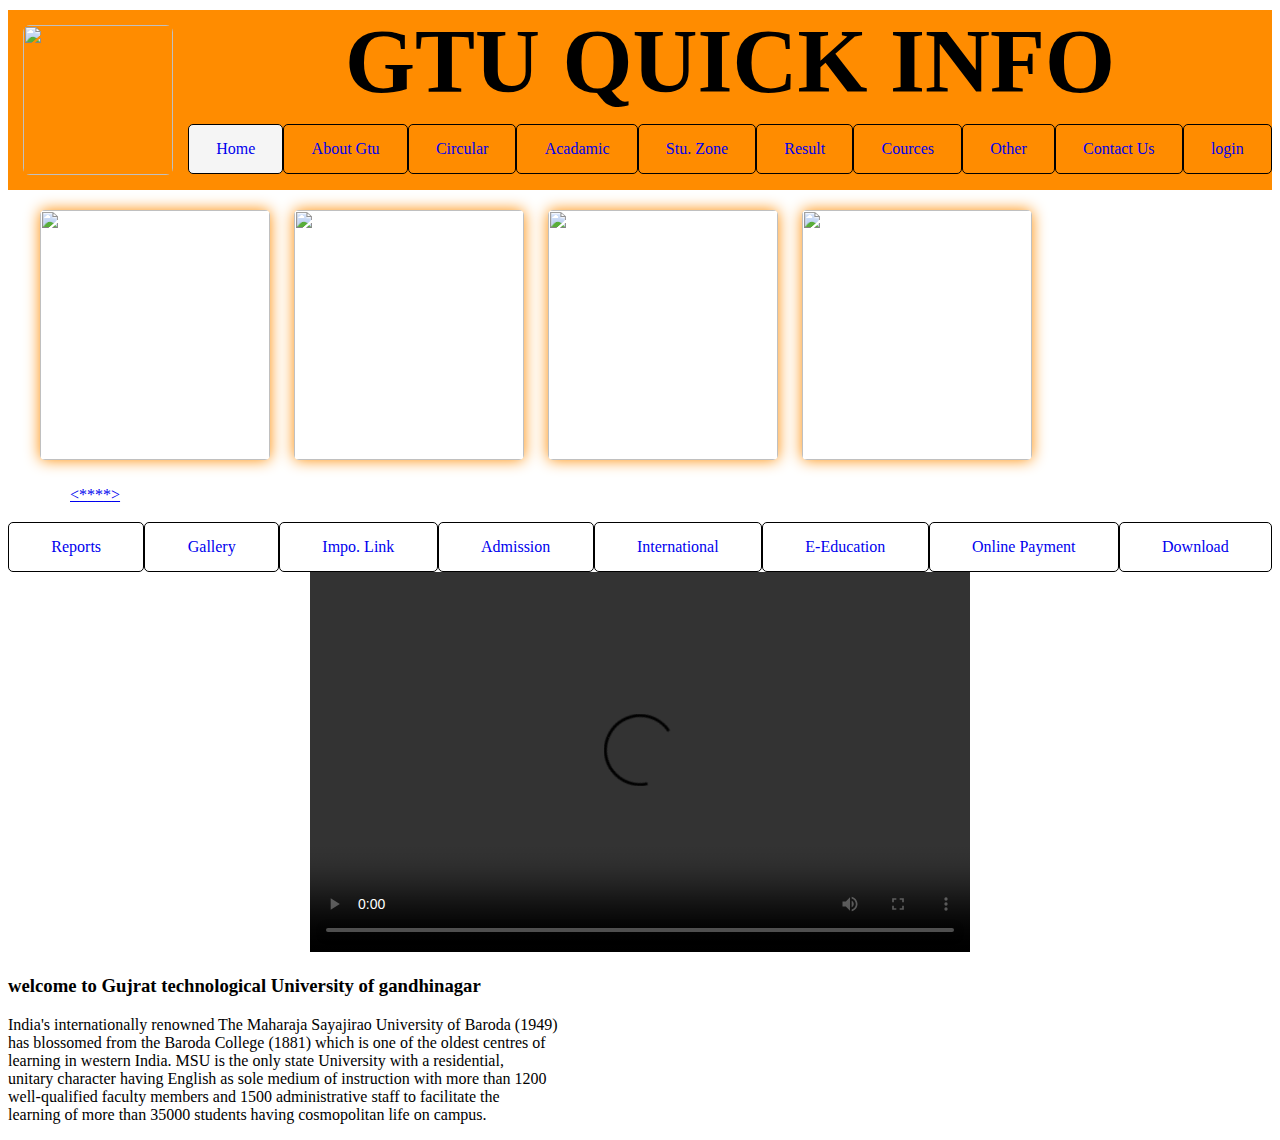
==== home_page.html @ 9bc113cf "some changes" ====
<!DOCTYPE html>
<html lang="en">
<head>
    <meta charset="UTF-8">
    <meta http-equiv="X-UA-Compatible" content="IE=edge">
    <meta name="viewport" content="width=device-width, initial-scale=1.0">
    <title>Gtu Quick Info</title>
    <link rel="stylesheet" href="header.css">
    <link rel="stylesheet" href="gallery.css">
    <link rel="stylesheet" href="second_nav.css">
    <script src="home_page.js"></script>
</head>
<body>      
<header class="header"> 
       <div > 
                       <img id="logo"  class="fleft" src="image/logo.jpg" height="150px" width="150px"></img>  
       <div>  
      <div >      
            <h1 id="headingh1">GTU QUICK INFO</h1>
            <Nav id="navhead" >
                  <a class="pnav" id="active" href="#">Home</a>
                  <a class="pnav" href="#">About Gtu</a>
                  <a class="pnav" href="#">Circular</a>
                  <a class="pnav" href="#">Acadamic</a>
                  <a class="pnav" href="#">Stu. Zone</a>
                  <a class="pnav" href="#">Result</a>
                  <a class="pnav" href="#">Cources</a>
                  <a class="pnav" href="#">Other</a>
                  <a class="pnav" href="#">Contact Us</a>
                  <a class="pnav" href="#">login</a>
            </Nav>
      </div>      
</header>
         
    <section id="gallery">
          
            <img id="one" src="https://www.gtu.ac.in/SliderImages/images/Final_Slider_Women'sDayCelebration2M8A8918.jpg" height="250px" width="230px"></img> 
            <img id="two" src="https://www.gtu.ac.in/SliderImages/images/Final_Slider_Women'sDayCelebration2M8A8918.jpg" height="250px" width="230px"></img> 
            <img id="three" src="https://www.gtu.ac.in/SliderImages/images/Final_Slider_Women'sDayCelebration2M8A8918.jpg" height="250px" width="230px"></img> 
            <img id="four" src="https://www.gtu.ac.in/SliderImages/images/Final_Slider_Women'sDayCelebration2M8A8918.jpg" height="250px" width="230px"></img> 
         <div>
            <ul style="list-style-type:none;" id="slidegallery">
            <li id="flt" style="text-decoration: none;" ><a href="#"><</a></li>
            <li id="flt" ><a href="#">*</a></li>
            <li id="flt" ><a href="#">*</a></li>
            <li id="flt" ><a href="#">*</a></li>
            <li id="flt" ><a href="#">*</a></li>
            <li id="flt" ><a href="#">></a></li>
            </ul>
          </div>
    </section><br><br>
    <section id="nav2">
            <Nav id="navsec">
                  <a class="snav"  href="#">Reports</a>
                  <a class="snav"  href="#">Gallery</a>
                  <a class="snav"  href="#">Impo. Link</a>
                  <a class="snav"  href="#">Admission</a>
                  <a class="snav"  href="#">International</a>
                  <a class="snav"  href="#">E-Education</a>
                  <a class="snav"  href="#">Online Payment</a>
                  <a class="snav"  href="#">Download</a>
        
            </Nav>
    </section>

    <section>
          <div align="center">
                  <video controls autoplay="false" height="380" width="660" alt="this video please check ypur connection" >
                      <source type="video/mp4" src="ik.mp4"></source>
                  </video>
          </div>
              
              <h3>
              <span>welcome to </span>
              Gujrat technological University of  gandhinagar
              </h3>
              <p>
              India's internationally renowned The Maharaja Sayajirao University of Baroda (1949)<br>
               has blossomed from the Baroda College (1881) which is one of the oldest centres of <br>
               learning in western India. MSU is the only state University with a residential, <br>
                unitary character having English as sole medium of instruction with more than 1200  <br>
                well-qualified faculty members and 1500 administrative staff to facilitate the  <br>
                learning of more than 35000 students having cosmopolitan life on campus. <br>
              </p>
    </section>
    <!--
    <hr>
    <section>
                <div>
                     <img src="image/all.jpg" height="280px" width="280px"></img>                 
                     <img src="image/all.jpg" height="280px" width="280px"></img>                  
                     <img src="image/all.jpg" height="280px" width="280px"></img> 
                     <img src="image/all.jpg" height="280px" width="280px"></img>
                     <h1>faculty of engineering</h1>
                     <h1>faculty of engineering</h1>
                     <h1>faculty of engineering</h1>
                     <h1>faculty of engineering</h1> 
               </div>
               <div>
                     <img src="image/all.jpg" height="280px" width="280px"></img>                 
                     <img src="image/all.jpg" height="280px" width="280px"></img>                  
                     <img src="image/all.jpg" height="280px" width="280px"></img> 
                     <img src="image/all.jpg" height="280px" width="280px"></img>
                     <h1>faculty of engineering</h1>
                     <h1>faculty of engineering</h1>
                     <h1>faculty of engineering</h1>
                     <h1>faculty of engineering</h1> 
               </div>
               <div>
                     <img src="image/all.jpg" height="280px" width="280px"></img>                 
                     <img src="image/all.jpg" height="280px" width="280px"></img>                  
                     <img src="image/all.jpg" height="280px" width="280px"></img> 
                     <img src="image/all.jpg" height="280px" width="280px"></img>
                     <h1>faculty of engineering</h1>
                     <h1>faculty of engineering</h1>
                     <h1>faculty of engineering</h1>
                     <h1>faculty of engineering</h1> 
               </div>
               <div>
                     <img src="image/all.jpg" height="280px" width="280px"></img>                 
                     <img src="image/all.jpg" height="280px" width="280px"></img>                  
                     <img src="image/all.jpg" height="280px" width="280px"></img> 
                     <img src="image/all.jpg" height="280px" width="280px"></img>
                     <h1>faculty of engineering</h1>
                     <h1>faculty of engineering</h1>
                     <h1>faculty of engineering</h1>
                     <h1>faculty of engineering</h1> 
               </div>
    </section>
<hr>
<br>
    <section>
    <h1 align="center">Event</h1>
             <a   class="Courrse"    href="#"  target=""  rel="noopener noreferrer"  >
             <img height="300px" width="250px"  src="image/all.jpg" alt="this is image " />
             </a>
    </section>
    <hr>
   <div>
    <section>
    <h1 align="center">News </h1>
    <a style="float:left"  href="#"><</a>
             <a style="float:left"  class="Courrse"    href="#"  target=""  rel="noopener noreferrer"  >
            revised Online Midsemester<br> Exam Schedule SSBCOM <br>III Apr.....
             </a>
             <a style="float:left"   class="Courrse"    href="#"  target=""  rel="noopener noreferrer"  >
            revised Online Midsemester<br> Exam Schedule SSBCOM <br>III Apr.....
             </a>
             <a style="float:left"   class="Courrse"    href="#"  target=""  rel="noopener noreferrer"  >
            revised Online Midsemester<br> Exam Schedule SSBCOM <br>III Apr.....
             </a>
             <a  style="float:left"  class="Courrse"    href="#"  target=""  rel="noopener noreferrer"  >
            revised Online Midsemester<br> Exam Schedule SSBCOM <br>III Apr.....
             </a>
             <a style="float:left"    class="Courrse"    href="#"  target=""  rel="noopener noreferrer"  >
            revised Online Midsemester<br> Exam Schedule SSBCOM <br>III Apr.....
             </a>
             <a  style="float:left"  class="Courrse"    href="#"  target=""  rel="noopener noreferrer"  >
            revised Online Midsemester<br> Exam Schedule SSBCOM <br>III Apr.....
             </a>
             <a href="#">></a>
    </section>
    
 </div>

   <br>
    <section>
    <h1 align="center">circular</h1>
             <a   class="Course"    href="#"  target=""  rel="noopener noreferrer"  >
             <img height="300px" width="250px"  src="image/all.jpg" alt="this is image " />
             </a>
    </section>
    <hr>
    <footer>
            <h1>contact us</h1>
              <img src="image/logo.jpg" alt="gtu" ></img>
              <h4>Gujrat Technological University <br> gandhinagar</h4>
              <p>Address<br>
Gujarat Technological University<br>
Nr.Vishwakarma Government Engineering College Nr.Visat Three Roads, Visat - Gandhinagar Highway<br>
Chandkheda, Ahmedabad – 382424 - Gujrat</p>
<span style="font-size: 15px; color: #FF6300;">&nbsp;&nbsp;079-23267521/570</span>
<a href="mailto:registrar@gtu.ac.in">registrar@gtu.ac.in</a>
    </footer>
    <hr>
    <nav>
    <p>Copyright © 2019  Gujrat Technological University .   All Rights Reserved.</p>
    <a href="#" target="_blank" rel="noopener noreferrer">Term & condition</a>
    <a href="#" target="_blank" rel="noopener noreferrer">gtu</a>
    </nav>
    <hr>-->
</body>
</html>
---- header.css ----
.header {
     background-color: darkorange;
     width: 100%;
     height: 180px;
     box-sizing: border-box;
     margin-top: -50px;
}

.fleft
{
    float: left;
}
#logo
{
    margin: 15px;  
    border-radius: 7px;
}
#headingh1
{
    text-align: center;
    font-size: 90px;
    margin-bottom:10.57px;
}
#navhead
{
    height: 50px;
  display: flex; 
}
.pnav{
    text-decoration: none;
    border: 1px solid black;
    vertical-align: middle;
    overflow: hidden;    
    line-height: 3;
    align-items: center;
    flex-wrap: nowrap;
    flex-direction: row ;
    flex-grow:1;
     flex-shrink: 1;
     text-align: center;
     border-radius: 5px;
}

.pnav:hover{
    background-color: rgb(245, 245, 245);
}

#active{
    background-color: rgb(245, 245, 245);
}
---- gallery.css ----
#gallery
{
    margin: 10px;
    margin-left: 22px;

}
#one, #two, #three ,#four
{
    margin: 10px;
    box-shadow:0px 0px 15px darkorange;
    border-radius: 5px;
}

#one:hover, #two:hover, #three:hover ,#four:hover{
    box-shadow: 0px 0px 20px red;
}

#slidegallery
{
   list-style-type:none;
}

#flt
{
    float: left;
}
---- second_nav.css ----
#navsec
{
    height: 50px;
  display: flex; 
}
.snav{
    text-decoration: none;
    border: 1px solid black;
    vertical-align: middle;
    overflow: hidden;    
    line-height: 3;
    align-items: center;
    flex-wrap: nowrap;
    flex-direction: row ;
    flex-grow:1;
     flex-shrink: 1;
     text-align: center;
     border-radius: 5px;
}

.snav:hover{
  background-color: rgb(184, 183, 183);
}
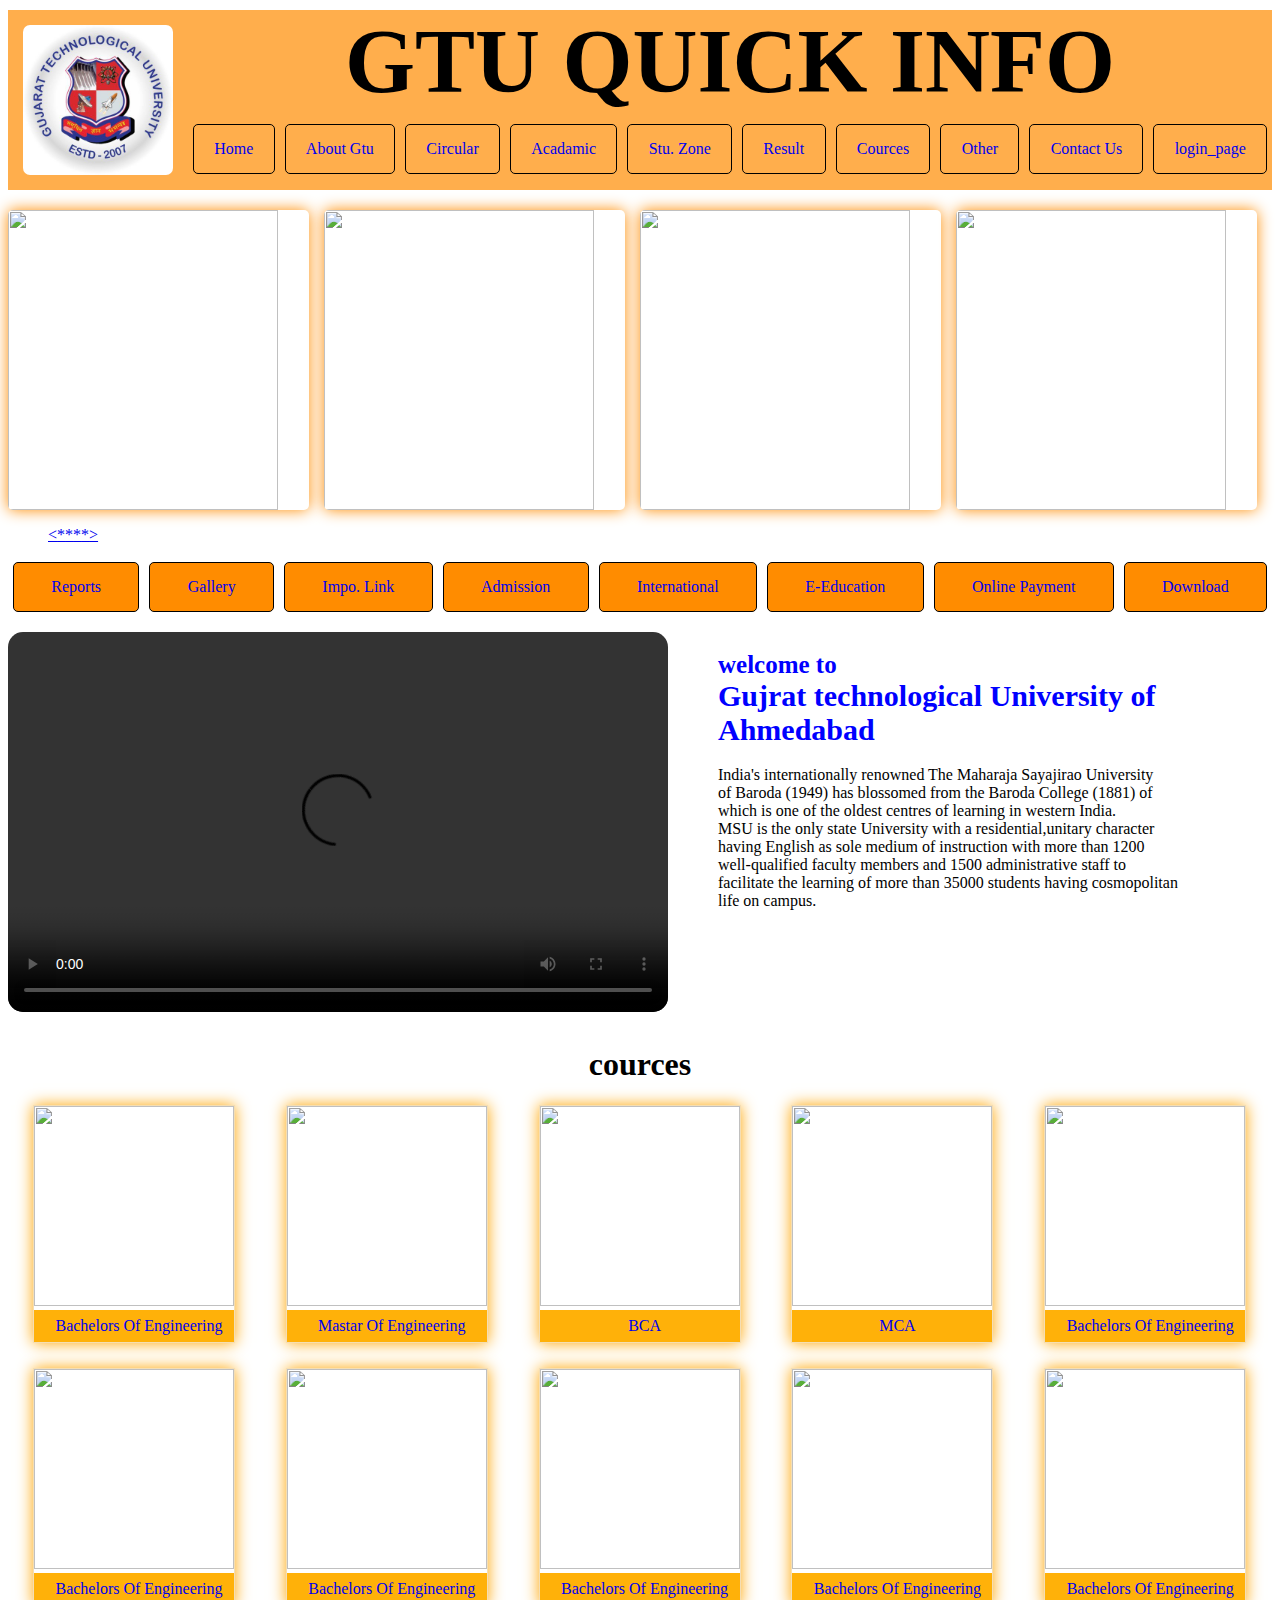
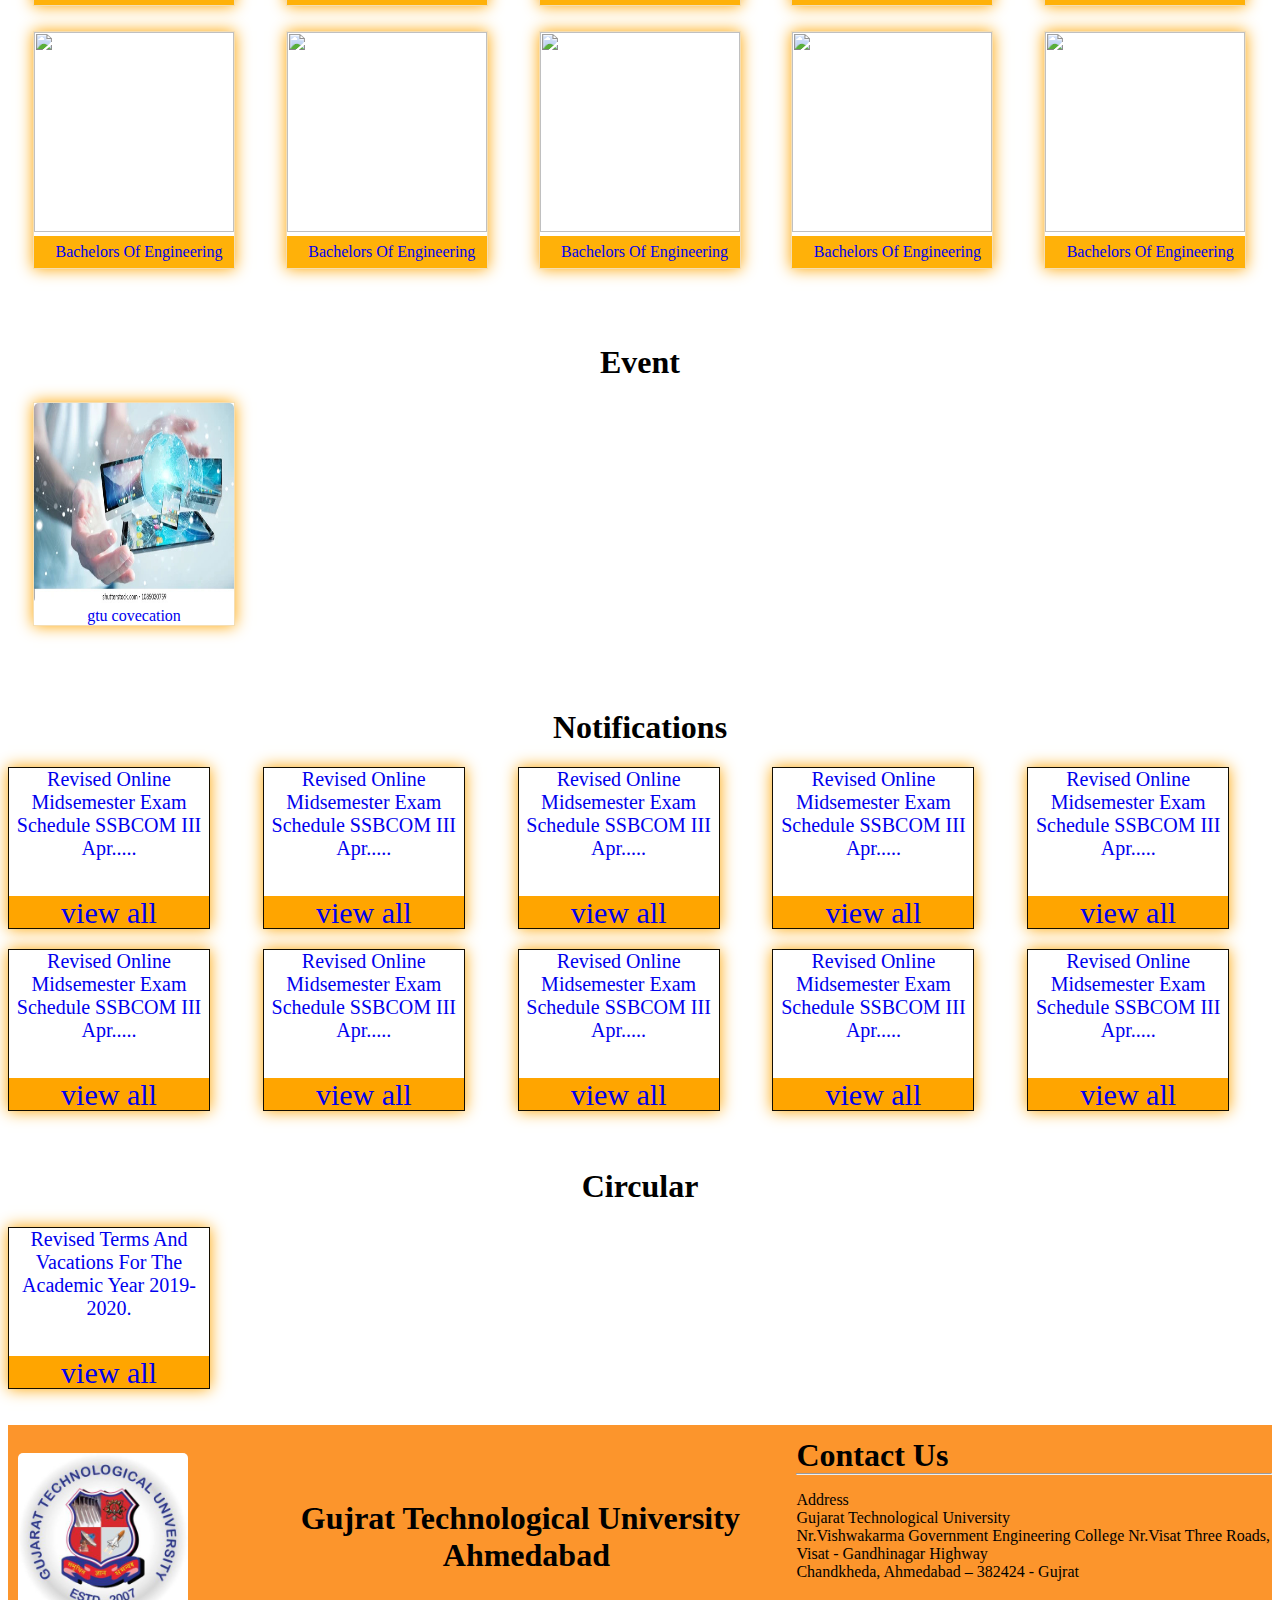
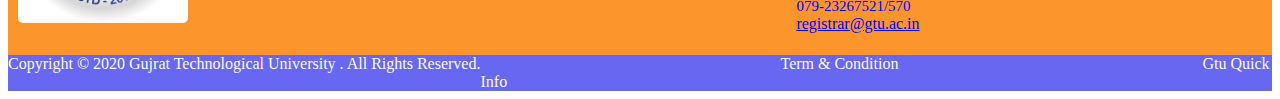
==== commit c943f8a2: "Update home_page.html" ====
--- a/home_page.html
+++ b/home_page.html
@@ -8,17 +8,23 @@
     <link rel="stylesheet" href="header.css">
     <link rel="stylesheet" href="gallery.css">
     <link rel="stylesheet" href="second_nav.css">
+    <link rel="stylesheet" href="introductionv.css">
+    <link rel="stylesheet" href="footer.css">
+    <link rel="stylesheet" href="cources.css">
+    <link rel="stylesheet" href="event.css">
+    <link rel="stylesheet" href="news.css">
+    <link rel="stylesheet" href="circular.css">
     <script src="home_page.js"></script>
 </head>
 <body>      
 <header class="header"> 
        <div > 
-                       <img id="logo"  class="fleft" src="image/logo.jpg" height="150px" width="150px"></img>  
-       <div>  
+         <img id="logo"  class="fleft" src="logo.jpg" height="150px" width="150px"></img>  
+       </div>  
       <div >      
             <h1 id="headingh1">GTU QUICK INFO</h1>
             <Nav id="navhead" >
-                  <a class="pnav" id="active" href="#">Home</a>
+                  <a class="pnav" id="activehome" href="#">Home</a>
                   <a class="pnav" href="#">About Gtu</a>
                   <a class="pnav" href="#">Circular</a>
                   <a class="pnav" href="#">Acadamic</a>
@@ -27,18 +33,19 @@
                   <a class="pnav" href="#">Cources</a>
                   <a class="pnav" href="#">Other</a>
                   <a class="pnav" href="#">Contact Us</a>
-                  <a class="pnav" href="#">login</a>
+                  <a class="pnav" href="login_page.html" ">login_page</a>
             </Nav>
       </div>      
 </header>
          
     <section id="gallery">
-          
-            <img id="one" src="https://www.gtu.ac.in/SliderImages/images/Final_Slider_Women'sDayCelebration2M8A8918.jpg" height="250px" width="230px"></img> 
-            <img id="two" src="https://www.gtu.ac.in/SliderImages/images/Final_Slider_Women'sDayCelebration2M8A8918.jpg" height="250px" width="230px"></img> 
-            <img id="three" src="https://www.gtu.ac.in/SliderImages/images/Final_Slider_Women'sDayCelebration2M8A8918.jpg" height="250px" width="230px"></img> 
-            <img id="four" src="https://www.gtu.ac.in/SliderImages/images/Final_Slider_Women'sDayCelebration2M8A8918.jpg" height="250px" width="230px"></img> 
-         <div>
+        <div id="photosgallery" style="margin-top: 20px;">
+            <img id="one" src="https://www.gtu.ac.in/SliderImages/images/Final_Slider_Women'sDayCelebration2M8A8918.jpg" height="300px" width="270px"></img> 
+            <img id="two" src="https://www.gtu.ac.in/SliderImages/images/Final_Slider_Women'sDayCelebration2M8A8918.jpg" height="300px" width="270px"></img> 
+            <img id="three" src="https://www.gtu.ac.in/SliderImages/images/Final_Slider_Women'sDayCelebration2M8A8918.jpg" height="300px" width="270px"></img> 
+            <img id="four" src="https://www.gtu.ac.in/SliderImages/images/Final_Slider_Women'sDayCelebration2M8A8918.jpg" height="300px" width="270px"></img> 
+            </div>
+         <div >
             <ul style="list-style-type:none;" id="slidegallery">
             <li id="flt" style="text-decoration: none;" ><a href="#"><</a></li>
             <li id="flt" ><a href="#">*</a></li>
@@ -51,7 +58,7 @@
     </section><br><br>
     <section id="nav2">
             <Nav id="navsec">
-                  <a class="snav"  href="#">Reports</a>
+                  <a id="fd" class="snav"  href="#">Reports</a>
                   <a class="snav"  href="#">Gallery</a>
                   <a class="snav"  href="#">Impo. Link</a>
                   <a class="snav"  href="#">Admission</a>
@@ -62,132 +69,201 @@
         
             </Nav>
     </section>
+ <section id="intvideo" >
+       <div>
+              <video id="video" controls autoplay="none" height="380" width="660" alt="this video please check ypur connection" >
+              <source type="video/mp4" src="video/RADHA NE SHYAM MALI JASHE _ Sachin-Jigar_ Sachin Sanghvi_ Shruti Pathak_Aadil Khan_Simran Natekar ( 480 X 854 ).mp4">
+              </source>
+</div>
+<div>       
+              </video>
+              <div id="introtext">
+              <h3 >
+              <span id="wlcm">welcome to </span><br>
+              <span  id="gtu">
+              Gujrat technological University of Ahmedabad 
+              </span>
+              </h3>
+              <p style="font-size:20px margin-bottom:50px" >
+              India's internationally renowned The Maharaja Sayajirao  University<br>
+              of Baroda (1949) has blossomed from the Baroda   College (1881)  of<br>
+              which is one of the oldest centres of learning in western  India.<br>
+              MSU is the only state University  with a residential,unitary character<br>
+              having English  as sole medium of instruction with more than 1200  <br>
+              well-qualified faculty members and 1500 administrative   staff to   <br>
+              facilitate the  learning of more than 35000 students having cosmopolitan<br>
+               life on campus. 
+              </p>
+           </div>
+</div>
+</section>
+   <h1 style="text-align:center; clear:left; clear:right; ">cources</h1>
+    <section id="cources">
+         
+                 <div id="cources1">
+                     <img id="couresimg" src="https://www.gtu.ac.in/SliderImages/images/Final_Slider_Women'sDayCelebration2M8A8918.jpg" height="200px" width="200px">
+                     <p id="couresname" ><a id="csnm" href="#">Bachelors Of Engineering</a></p>
+               </div>
+               <div id="cources1">
+                     <img id="couresimg" src="https://www.gtu.ac.in/SliderImages/images/Final_Slider_Women'sDayCelebration2M8A8918.jpg" height="200px" width="200px">
+                     <p id="couresname" ><a id="csnm" href="#">Mastar Of Engineering</a></p>
+               </div>
+               <div id="cources1">
+                     <img id="couresimg" src="https://www.gtu.ac.in/SliderImages/images/Final_Slider_Women'sDayCelebration2M8A8918.jpg" height="200px" width="200px">
+                     <p id="couresname" ><a id="csnm" href="#">BCA</a></p>
+               </div>
+               <div id="cources1">
+                     <img id="couresimg" src="https://www.gtu.ac.in/SliderImages/images/Final_Slider_Women'sDayCelebration2M8A8918.jpg" height="200px" width="200px">
+                     <p id="couresname" ><a id="csnm" href="#">MCA</a></p>
+               </div>
 
+               <div id="cources1">
+                     <img id="couresimg" src="https://www.gtu.ac.in/SliderImages/images/Final_Slider_Women'sDayCelebration2M8A8918.jpg" height="200px" width="200px">
+                     <p id="couresname" ><a id="csnm" href="#">Bachelors Of Engineering</a></p>
+               </div>
+             
+               <div id="cources1">
+                     <img id="couresimg" src="https://www.gtu.ac.in/SliderImages/images/Final_Slider_Women'sDayCelebration2M8A8918.jpg" height="200px" width="200px">
+                     <p id="couresname" ><a id="csnm" href="#">Bachelors Of Engineering</a></p>
+               </div>
+               <div id="cources1">
+                     <img id="couresimg" src="https://www.gtu.ac.in/SliderImages/images/Final_Slider_Women'sDayCelebration2M8A8918.jpg" height="200px" width="200px">
+                     <p id="couresname" ><a id="csnm" href="#">Bachelors Of Engineering</a></p>
+               </div>
+               <div id="cources1">
+                     <img id="couresimg" src="https://www.gtu.ac.in/SliderImages/images/Final_Slider_Women'sDayCelebration2M8A8918.jpg" height="200px" width="200px">
+                     <p id="couresname" ><a id="csnm" href="#">Bachelors Of Engineering</a></p>
+               </div>
+               <div id="cources1">
+                     <img id="couresimg" src="https://www.gtu.ac.in/SliderImages/images/Final_Slider_Women'sDayCelebration2M8A8918.jpg" height="200px" width="200px">
+                     <p id="couresname" ><a id="csnm" href="#">Bachelors Of Engineering</a></p>
+               </div>
+               <div id="cources1">
+                     <img id="couresimg" src="https://www.gtu.ac.in/SliderImages/images/Final_Slider_Women'sDayCelebration2M8A8918.jpg" height="200px" width="200px">
+                     <p id="couresname" ><a id="csnm" href="#">Bachelors Of Engineering</a></p>
+               </div>
+               <div id="cources1">
+                     <img id="couresimg" src="https://www.gtu.ac.in/SliderImages/images/Final_Slider_Women'sDayCelebration2M8A8918.jpg" height="200px" width="200px">
+                     <p id="couresname" ><a id="csnm" href="#">Bachelors Of Engineering</a></p>
+               </div>
+               <div id="cources1">
+                     <img id="couresimg" src="https://www.gtu.ac.in/SliderImages/images/Final_Slider_Women'sDayCelebration2M8A8918.jpg" height="200px" width="200px">
+                     <p id="couresname" ><a id="csnm" href="#">Bachelors Of Engineering</a></p>
+               </div>
+               <div id="cources1">
+                     <img id="couresimg" src="https://www.gtu.ac.in/SliderImages/images/Final_Slider_Women'sDayCelebration2M8A8918.jpg" height="200px" width="200px">
+                     <p id="couresname" ><a id="csnm" href="#">Bachelors Of Engineering</a></p>
+               </div>
+               <div id="cources1">
+                     <img id="couresimg" src="https://www.gtu.ac.in/SliderImages/images/Final_Slider_Women'sDayCelebration2M8A8918.jpg" height="200px" width="200px">
+                     <p id="couresname" ><a id="csnm" href="#">Bachelors Of Engineering</a></p>
+               </div>
+               <div id="cources1" >
+                     <img id="couresimg" src="https://www.gtu.ac.in/SliderImages/images/Final_Slider_Women'sDayCelebration2M8A8918.jpg" height="200px" width="200px">
+                     <p id="couresname" ><a id="csnm" href="#">Bachelors Of Engineering</a></p>
+               </div>
+              
+                  
+    </section>
+       
+    <section >
+            <h1 id="eventh1" align="center">Event</h1>
+          
+                 <div id="event1">
+                  <a id="eventanchor"     href="#"  target=""  rel="noopener noreferrer"  >
+                   <img id="eventimage" height="200px" width="200px"  src="all.jpg" alt="this is image " />
+                   <div id="eventname">gtu covecation</div>
+                     </a>
+             <div>
+    </section>
+    <br><br>
+    
     <section>
-          <div align="center">
-                  <video controls autoplay="false" height="380" width="660" alt="this video please check ypur connection" >
-                      <source type="video/mp4" src="ik.mp4"></source>
-                  </video>
+    <h1 align="center">Notifications </h1>
+    <div class="alnewsgride">
+            <div class="items1">
+                        <div class="textitems1" > <a style="text-decoration:none;" href="#"> revised Online Midsemester Exam Schedule SSBCOM  III Apr.....</a></div> 
+                        <div style=" background-color:orange; text-align: center;"><a class="viewall"href="#">view all </a></div>
+            </div>
+            <div class="items1">
+                        <div class="textitems1" > <a style="text-decoration:none;" href="#"> revised Online Midsemester Exam Schedule SSBCOM  III Apr.....</a></div> 
+                        <div style=" background-color:orange; text-align: center;"><a class="viewall"href="#">view all </a></div>
+            </div>
+            <div class="items1">
+                        <div class="textitems1" > <a style="text-decoration:none;" href="#"> revised Online Midsemester Exam Schedule SSBCOM  III Apr.....</a></div> 
+                        <div style=" background-color:orange; text-align: center;"><a class="viewall"href="#">view all </a></div>
+            </div>
+            <div class="items1">
+                        <div class="textitems1" > <a style="text-decoration:none;" href="#"> revised Online Midsemester Exam Schedule SSBCOM  III Apr.....</a></div> 
+                        <div style=" background-color:orange; text-align: center;"><a class="viewall"href="#">view all </a></div>
+            </div>
+            <div class="items1">
+                        <div class="textitems1" > <a style="text-decoration:none;" href="#"> revised Online Midsemester Exam Schedule SSBCOM  III Apr.....</a></div> 
+                        <div style=" background-color:orange; text-align: center;"><a class="viewall"href="#">view all </a></div>
+            </div>
+            <div class="items1">
+                        <div class="textitems1" > <a style="text-decoration:none;" href="#"> revised Online Midsemester Exam Schedule SSBCOM  III Apr.....</a></div> 
+                        <div style=" background-color:orange; text-align: center;"><a class="viewall"href="#">view all </a></div>
+            </div>
+            <div class="items1">
+                        <div class="textitems1" > <a style="text-decoration:none;" href="#"> revised Online Midsemester Exam Schedule SSBCOM  III Apr.....</a></div> 
+                        <div style=" background-color:orange; text-align: center;"><a class="viewall"href="#">view all </a></div>
+            </div>
+            <div class="items1">
+                        <div class="textitems1" > <a style="text-decoration:none;" href="#"> revised Online Midsemester Exam Schedule SSBCOM  III Apr.....</a></div> 
+                        <div style=" background-color:orange; text-align: center;"><a class="viewall"href="#">view all </a></div>
+            </div>
+            <div class="items1">
+                        <div class="textitems1" > <a style="text-decoration:none;" href="#"> revised Online Midsemester Exam Schedule SSBCOM  III Apr.....</a></div> 
+                        <div style=" background-color:orange; text-align: center;"><a class="viewall"href="#">view all </a></div>
+            </div>
+            <div class="items1">
+                        <div class="textitems1" > <a style="text-decoration:none;" href="#"> revised Online Midsemester Exam Schedule SSBCOM  III Apr.....</a></div> 
+                        <div style=" background-color:orange; text-align: center;"><a class="viewall"href="#">view all </a></div>
+            </div>
+           
+      </div>     
+           
+    </section>  
+   <br><br> 
+
+   <section>
+    <h1 align="center">Circular</h1>
+    <div class="circulargride">
+            <div class="circularitems1">
+                        <div class="circulartextitems1" > <a style="text-decoration:none;" href="#">Revised Terms and Vacations for the Academic Year 2019-2020.    </a></div> 
+                        <div style=" background-color:orange; text-align: center;"><a class="circularviewall"href="#">view all </a></div>
+            </div>
+          
+      </div>     
+           
+    </section>  
+   <br><br> 
+ 
+ <footer id="footer">
+          <div id="d1footer">
+            <img  width="170" id="logofooter" height="170" src="logo.jpg" alt="gtu" ></img>
           </div>
-              
-              <h3>
-              <span>welcome to </span>
-              Gujrat technological University of  gandhinagar
-              </h3>
-              <p>
-              India's internationally renowned The Maharaja Sayajirao University of Baroda (1949)<br>
-               has blossomed from the Baroda College (1881) which is one of the oldest centres of <br>
-               learning in western India. MSU is the only state University with a residential, <br>
-                unitary character having English as sole medium of instruction with more than 1200  <br>
-                well-qualified faculty members and 1500 administrative staff to facilitate the  <br>
-                learning of more than 35000 students having cosmopolitan life on campus. <br>
-              </p>
-    </section>
-    <!--
-    <hr>
-    <section>
-                <div>
-                     <img src="image/all.jpg" height="280px" width="280px"></img>                 
-                     <img src="image/all.jpg" height="280px" width="280px"></img>                  
-                     <img src="image/all.jpg" height="280px" width="280px"></img> 
-                     <img src="image/all.jpg" height="280px" width="280px"></img>
-                     <h1>faculty of engineering</h1>
-                     <h1>faculty of engineering</h1>
-                     <h1>faculty of engineering</h1>
-                     <h1>faculty of engineering</h1> 
-               </div>
-               <div>
-                     <img src="image/all.jpg" height="280px" width="280px"></img>                 
-                     <img src="image/all.jpg" height="280px" width="280px"></img>                  
-                     <img src="image/all.jpg" height="280px" width="280px"></img> 
-                     <img src="image/all.jpg" height="280px" width="280px"></img>
-                     <h1>faculty of engineering</h1>
-                     <h1>faculty of engineering</h1>
-                     <h1>faculty of engineering</h1>
-                     <h1>faculty of engineering</h1> 
-               </div>
-               <div>
-                     <img src="image/all.jpg" height="280px" width="280px"></img>                 
-                     <img src="image/all.jpg" height="280px" width="280px"></img>                  
-                     <img src="image/all.jpg" height="280px" width="280px"></img> 
-                     <img src="image/all.jpg" height="280px" width="280px"></img>
-                     <h1>faculty of engineering</h1>
-                     <h1>faculty of engineering</h1>
-                     <h1>faculty of engineering</h1>
-                     <h1>faculty of engineering</h1> 
-               </div>
-               <div>
-                     <img src="image/all.jpg" height="280px" width="280px"></img>                 
-                     <img src="image/all.jpg" height="280px" width="280px"></img>                  
-                     <img src="image/all.jpg" height="280px" width="280px"></img> 
-                     <img src="image/all.jpg" height="280px" width="280px"></img>
-                     <h1>faculty of engineering</h1>
-                     <h1>faculty of engineering</h1>
-                     <h1>faculty of engineering</h1>
-                     <h1>faculty of engineering</h1> 
-               </div>
-    </section>
-<hr>
-<br>
-    <section>
-    <h1 align="center">Event</h1>
-             <a   class="Courrse"    href="#"  target=""  rel="noopener noreferrer"  >
-             <img height="300px" width="250px"  src="image/all.jpg" alt="this is image " />
-             </a>
-    </section>
-    <hr>
-   <div>
-    <section>
-    <h1 align="center">News </h1>
-    <a style="float:left"  href="#"><</a>
-             <a style="float:left"  class="Courrse"    href="#"  target=""  rel="noopener noreferrer"  >
-            revised Online Midsemester<br> Exam Schedule SSBCOM <br>III Apr.....
-             </a>
-             <a style="float:left"   class="Courrse"    href="#"  target=""  rel="noopener noreferrer"  >
-            revised Online Midsemester<br> Exam Schedule SSBCOM <br>III Apr.....
-             </a>
-             <a style="float:left"   class="Courrse"    href="#"  target=""  rel="noopener noreferrer"  >
-            revised Online Midsemester<br> Exam Schedule SSBCOM <br>III Apr.....
-             </a>
-             <a  style="float:left"  class="Courrse"    href="#"  target=""  rel="noopener noreferrer"  >
-            revised Online Midsemester<br> Exam Schedule SSBCOM <br>III Apr.....
-             </a>
-             <a style="float:left"    class="Courrse"    href="#"  target=""  rel="noopener noreferrer"  >
-            revised Online Midsemester<br> Exam Schedule SSBCOM <br>III Apr.....
-             </a>
-             <a  style="float:left"  class="Courrse"    href="#"  target=""  rel="noopener noreferrer"  >
-            revised Online Midsemester<br> Exam Schedule SSBCOM <br>III Apr.....
-             </a>
-             <a href="#">></a>
-    </section>
-    
- </div>
+          <div id="d2footer">
+                  <h3 id="d2h" >Gujrat Technological University<br><span id="loc">  Ahmedabad  </span></h3>
+          </div>
+              <div id="d3footer">
+                  <h1 class="contact">contact us</h1>
+                  <hr style="color:black;">
+                  
+                        <p>Address<br>
+                              Gujarat Technological University<br>
+                                Nr.Vishwakarma Government Engineering College Nr.Visat Three Roads, Visat - Gandhinagar Highway<br>
+                               Chandkheda, Ahmedabad – 382424 - Gujrat</p>
+                       <span id="number"  style="font-size: 15px; color:blue;">079-23267521/570</span><br>
+                       <a id="mail"  href="mailto:registrar@gtu.ac.in"> registrar@gtu.ac.in</a>   
+              </div>
 
-   <br>
-    <section>
-    <h1 align="center">circular</h1>
-             <a   class="Course"    href="#"  target=""  rel="noopener noreferrer"  >
-             <img height="300px" width="250px"  src="image/all.jpg" alt="this is image " />
-             </a>
-    </section>
-    <hr>
-    <footer>
-            <h1>contact us</h1>
-              <img src="image/logo.jpg" alt="gtu" ></img>
-              <h4>Gujrat Technological University <br> gandhinagar</h4>
-              <p>Address<br>
-Gujarat Technological University<br>
-Nr.Vishwakarma Government Engineering College Nr.Visat Three Roads, Visat - Gandhinagar Highway<br>
-Chandkheda, Ahmedabad – 382424 - Gujrat</p>
-<span style="font-size: 15px; color: #FF6300;">&nbsp;&nbsp;079-23267521/570</span>
-<a href="mailto:registrar@gtu.ac.in">registrar@gtu.ac.in</a>
     </footer>
-    <hr>
-    <nav>
-    <p>Copyright © 2019  Gujrat Technological University .   All Rights Reserved.</p>
-    <a href="#" target="_blank" rel="noopener noreferrer">Term & condition</a>
-    <a href="#" target="_blank" rel="noopener noreferrer">gtu</a>
-    </nav>
-    <hr>-->
+             <nav id="lastnav">
+             <p id="copyright">Copyright © 2020  Gujrat Technological University .   All Rights Reserved.</p>
+             <a href="#" target="_blank" id="term" rel="noopener noreferrer">Term & Condition</a>
+             <a href="home_page.php" target="_blank" id="gtuweb" rel="noopener noreferrer">Gtu Quick Info</a>
+            </nav>   
 </body>
 </html>
--- a/header.css
+++ b/header.css
@@ -1,50 +1,52 @@
 .header {
-     background-color: darkorange;
-     width: 100%;
-     height: 180px;
-     box-sizing: border-box;
-     margin-top: -50px;
+    background-color: rgb(255, 140, 0,0.7);
+    width: 100%;
+    height: 180px;
+    box-sizing: border-box;
+    margin-top: -50px;
 }
 
 .fleft
 {
-    float: left;
+   float: left;
 }
 #logo
 {
-    margin: 15px;  
-    border-radius: 7px;
+   margin: 15px;  
+   border-radius: 7px;
 }
 #headingh1
 {
-    text-align: center;
-    font-size: 90px;
-    margin-bottom:10.57px;
+   text-align: center;
+   font-size: 90px;
+   margin-bottom:10.57px;
 }
 #navhead
 {
-    height: 50px;
-  display: flex; 
+   height: 50px;
+ display: flex; 
 }
 .pnav{
-    text-decoration: none;
-    border: 1px solid black;
-    vertical-align: middle;
-    overflow: hidden;    
-    line-height: 3;
-    align-items: center;
-    flex-wrap: nowrap;
-    flex-direction: row ;
-    flex-grow:1;
-     flex-shrink: 1;
-     text-align: center;
-     border-radius: 5px;
+   text-decoration: none;
+   border: 1px solid black;
+   vertical-align: middle;
+   overflow: hidden;    
+   line-height: 3;
+   align-items: center;
+   flex-wrap: nowrap;
+   flex-direction: row ;
+   flex-grow:1;
+    flex-shrink: 1;
+    text-align: center;
+    border-radius: 5px;
+    justify-content: space-between;
+    margin-left: 5px;
+    margin-right: 5px;
 }
 
 .pnav:hover{
-    background-color: rgb(245, 245, 245);
+   background-color: rgb(245, 245, 245);
 }
-
 #active{
-    background-color: rgb(245, 245, 245);
+   background-color: rgb(245, 245, 245);
 }--- a/gallery.css
+++ b/gallery.css
@@ -1,26 +1,28 @@
 #gallery
 {
-    margin: 10px;
-    margin-left: 22px;
-
-}
-#one, #two, #three ,#four
-{
-    margin: 10px;
-    box-shadow:0px 0px 15px darkorange;
-    border-radius: 5px;
-}
-
-#one:hover, #two:hover, #three:hover ,#four:hover{
-    box-shadow: 0px 0px 20px red;
+margin-top: 20px;
 }
 
 #slidegallery
 {
    list-style-type:none;
 }
-
 #flt
 {
     float: left;
+}
+#photosgallery
+{
+    display: flex;   
+     
+}
+#one, #two, #three ,#four
+{
+
+    box-shadow:0px 0px 15px darkorange;
+    border-radius: 5px;
+    flex-grow: 1;
+    flex-shrink: 1;
+    justify-content: space-around;   
+    margin-right: 15px; 
 }--- a/second_nav.css
+++ b/second_nav.css
@@ -1,24 +1,26 @@
-
 #navsec
 {
     height: 50px;
   display: flex; 
+ 
 }
 .snav{
-    text-decoration: none;
-    border: 1px solid black;
-    vertical-align: middle;
-    overflow: hidden;    
-    line-height: 3;
-    align-items: center;
-    flex-wrap: nowrap;
-    flex-direction: row ;
-    flex-grow:1;
-     flex-shrink: 1;
-     text-align: center;
-     border-radius: 5px;
+  text-decoration: none;
+  border: 1px solid black;
+  vertical-align: middle;
+  overflow: hidden;    
+  line-height: 3;
+  align-items: center;
+  flex-wrap: nowrap;
+  flex-direction: row ;
+  flex-grow:1;
+   flex-shrink: 1;
+   text-align: center;
+   border-radius: 5px;
+   background-color: darkorange;  
+   margin-left: 5px;
+   margin-right: 5px;
 }
-
 .snav:hover{
-  background-color: rgb(184, 183, 183);
-}+  background-color:#e9d3d3;
+}
--- a/introductionv.css
+++ b/introductionv.css
@@ -0,0 +1,25 @@
+#intvideo
+{
+ margin-top: 20px;
+ margin-bottom: 30px;
+display: grid;
+grid-template-columns: 1fr 1fr;
+grid-column-gap:50px;
+}
+#video
+{
+    border-radius: 15px;
+ 
+}
+
+ #wlcm
+ {
+     font-size: 25px;
+     color: blue;
+ }
+ #gtu
+ {
+    font-size: 30px;
+    color: blue;
+   
+ }--- a/footer.css
+++ b/footer.css
@@ -0,0 +1,73 @@
+#footer {
+    background-color: #fc952c;
+    width: 100%;
+    height: 230px;
+    box-sizing: border-box;
+    align-items: center;
+    display: flex;
+    flex-direction: row;
+    display: grid;
+    grid-template-columns: 20% 40% 40%;
+}
+#d1footer{
+          width: 200px;
+          align-content: center;
+          margin: 10px;
+        
+}
+
+#d2footer{
+            height: 200px;
+            width: 750px;
+}
+
+#d2h{
+    margin-top: 60px;
+    margin-left: 40px;
+    font-size: 200%
+}
+
+#d3footer{
+    margin-left: 30px;
+}
+
+.contact{
+    margin-top: -10px;
+    margin-bottom: -9px;
+    text-transform: capitalize;
+}
+#logofooter
+{
+    border-radius: 5px;
+}
+#copyright
+{
+    text-transform: capitalize;
+    float: left;
+    margin-top: 0%;
+    color: cornsilk;
+}
+#lastnav
+{
+    background-color: rgb(103, 103, 241);
+    
+}
+#term{
+    text-transform: capitalize;
+    text-decoration:none ;
+    color: cornsilk;
+    padding-left: 300px;
+}
+#gtuweb{
+    text-transform: capitalize;
+    text-decoration:none ;
+    color: cornsilk;
+    text-align:right ;
+    padding-left: 300px;
+
+}
+#loc
+{
+    text-align:center ;
+    padding-left: 20%;
+}
--- a/cources.css
+++ b/cources.css
@@ -0,0 +1,39 @@
+#cources
+{
+    margin-bottom: 50px; 
+    display: grid;
+    grid-template-columns: 1fr 1fr 1fr 1fr 1fr;
+    grid-template-rows: 1fr 1fr 1fr ;
+}
+
+#couresimg{
+    margin-bottom: -4px;
+}
+#couresname{
+ background-color: rgb(255, 177, 9);
+ width: 200px;
+ height: 30px;
+ margin-top:0px ;
+ margin-bottom: 0px;
+ padding-top: 7px;
+ padding-left: 10px;
+ box-sizing: border-box;
+ padding-bottom: 25px;
+
+ text-align:center;
+
+}
+#csnm{
+         text-decoration: none;
+      
+}
+#cources1
+{
+    border:1px solid wheat;
+    width: 200px;
+    box-shadow:0px 0px 15px orange;
+    margin-left: 25px;
+    margin-right: 25px;
+    margin-bottom: 25px;
+}
+
--- a/event.css
+++ b/event.css
@@ -0,0 +1,27 @@
+#eventh1
+{
+    margin-top: 0px;
+}
+#event1
+{
+    border:1px solid wheat;
+    width: 200px;
+    box-shadow:0px 0px 15px orange;
+    margin-left: 25px;
+    margin-right: 25px;
+    margin-bottom: 25px;
+}
+#eventanchor
+{
+    text-decoration: none;
+  
+}
+#eventimage
+{
+    border-radius: 5px;
+}
+#eventname
+{
+    text-align: center;
+   
+}
--- a/news.css
+++ b/news.css
@@ -0,0 +1,31 @@
+.alnewsgride
+{
+        display: grid;
+        grid-template-columns: 1fr 1fr 1fr 1fr  1fr ;
+        grid-template-rows: 1fr 1fr ;
+        grid-column-gap: 10px;
+        grid-row-gap:20px ;
+            
+}
+.items1
+{
+    border:1px solid rgb(20, 14, 1);
+    width: 200px;
+    height: 160px;
+    display: grid;
+    grid-template-rows: 80% 20% ;
+    box-shadow: 0px 0px 15px orange;
+   
+}
+.textitems1
+{
+    text-transform: capitalize;
+    font-size:20px;
+    text-align: center;
+}
+.viewall
+{
+    text-decoration: none;
+    text-align: center;
+    font-size:30px ;
+}
--- a/circular.css
+++ b/circular.css
@@ -0,0 +1,31 @@
+.circulargride
+{
+        display: grid;
+        grid-template-columns: 1fr 1fr 1fr 1fr  1fr ;
+        grid-template-rows: 1fr ;
+        grid-column-gap: 10px;
+        grid-row-gap:20px ;
+            
+}
+.circularitems1
+{
+    border:1px solid rgb(20, 14, 1);
+    width: 200px;
+    height: 160px;
+    display: grid;
+    grid-template-rows: 80% 20% ;
+    box-shadow: 0px 0px 15px orange;
+   
+}
+.circulartextitems1
+{
+    text-transform: capitalize;
+    font-size:20px;
+    text-align: center;
+}
+.circularviewall
+{
+    text-decoration: none;
+    text-align: center;
+    font-size:30px ;
+}
